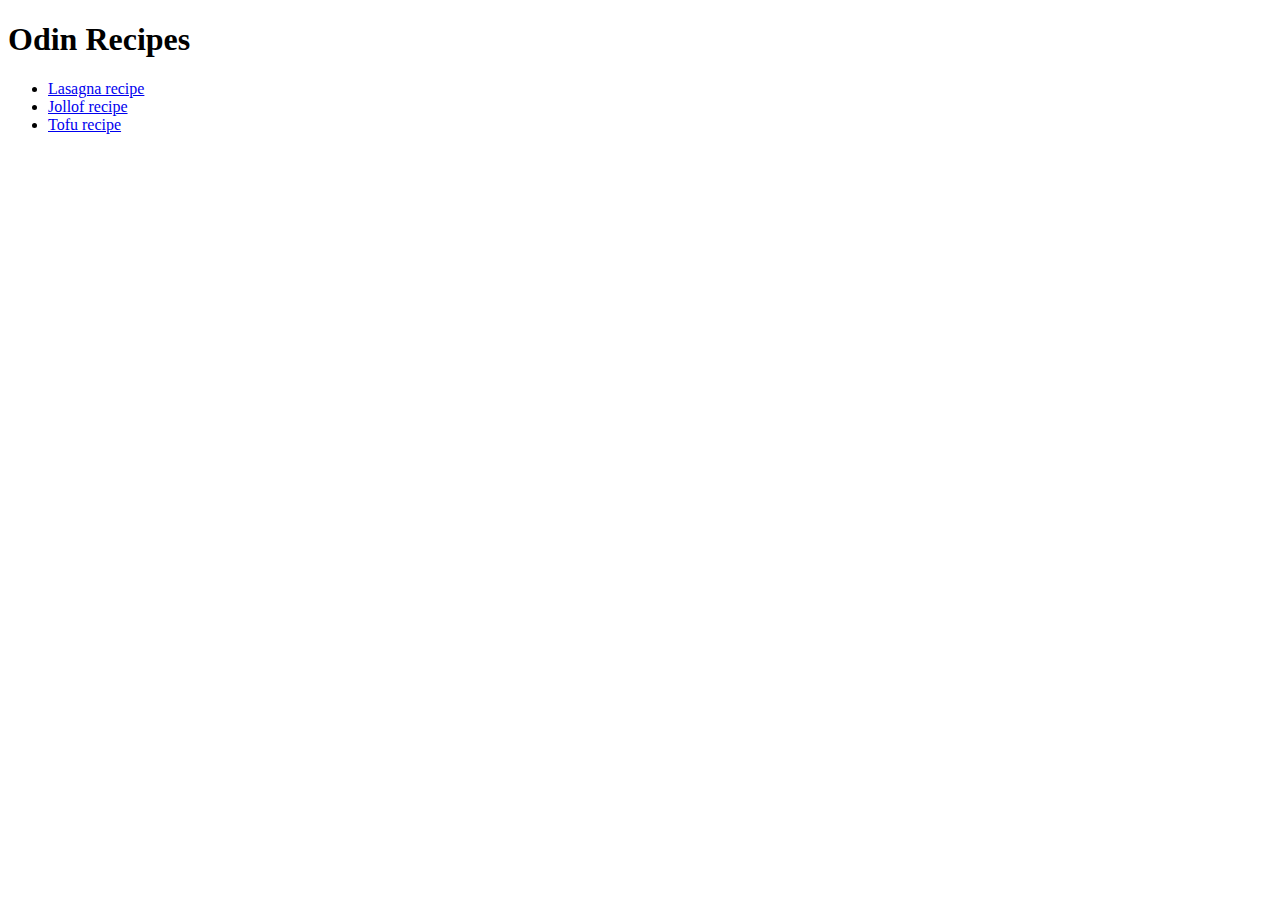
==== index.html @ 04785641 "Initial commit" ====
<!DOCTYPE html>
<html lang="en">
    <head>
        <meta charset="UTF-8">
        <meta name="viewport" content="width=device-width, initial-scale=1.0">
        <title>Document</title>
    </head>
    <body>
        <h1>
            Odin Recipes
        </h1>
        <ul>
        <li><a href="./recipes/lasagna.html"> Lasagna recipe</a></li>
         <li><a href="./recipes/Jollof.html">Jollof recipe</a></li>
         <li><a href="./recipes/tofu.html">Tofu recipe</a></li>
    </ul>
    </body>
</html>
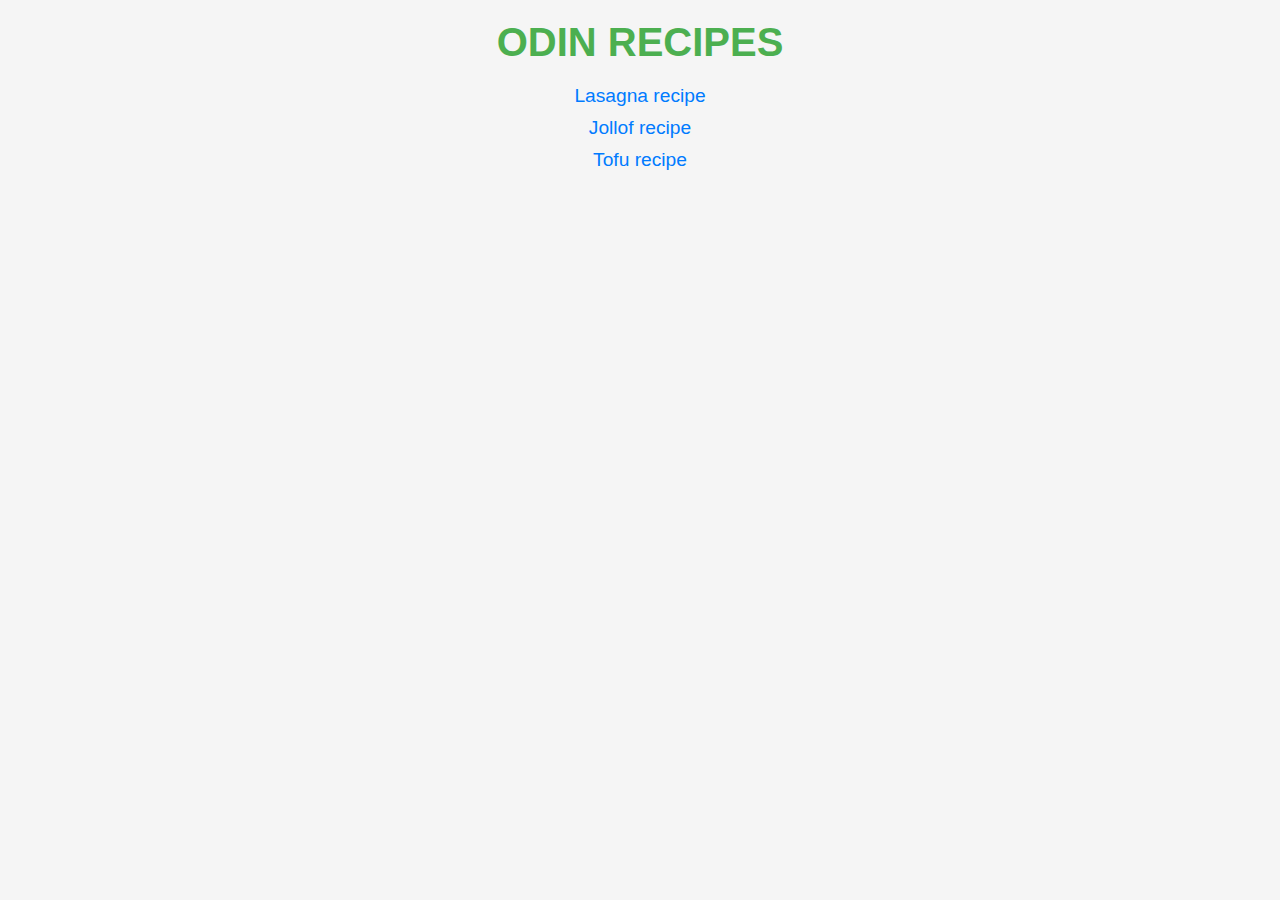
==== commit 7b814257: "Update index.html with new CSS path" ====
--- a/index.html
+++ b/index.html
@@ -4,16 +4,21 @@
         <meta charset="UTF-8">
         <meta name="viewport" content="width=device-width, initial-scale=1.0">
         <title>Document</title>
+        <link rel="stylesheet" href="./recipes/recipes.css">
     </head>
     <body>
+        <div class="heading1">
         <h1>
             Odin Recipes
         </h1>
+    </div>
+    <div class="links">
         <ul>
         <li><a href="./recipes/lasagna.html"> Lasagna recipe</a></li>
          <li><a href="./recipes/Jollof.html">Jollof recipe</a></li>
          <li><a href="./recipes/tofu.html">Tofu recipe</a></li>
     </ul>
+</div>
     </body>
 </html>
 
--- a/recipes/recipes.css
+++ b/recipes/recipes.css
@@ -0,0 +1,40 @@
+/* General body styling */
+body {
+    background-color: #f5f5f5; /* Light gray background */
+    font-family: Arial, sans-serif; /* Clean font */
+    margin: 0;
+    padding: 0;
+    color: #333; /* Dark text for contrast */
+    text-align: center; /* Center the content */
+}
+
+/* Heading section */
+.heading1 h1 {
+    color: #4CAF50; /* Green color for the heading */
+    font-size: 2.5em; /* Large font size */
+    margin: 20px 0; /* Space around the heading */
+    text-transform: uppercase; /* Uppercase text */
+}
+
+/* Links container styling */
+.links ul {
+    list-style-type: none; /* Removes default bullet points */
+    padding: 0;
+    margin: 20px auto; /* Center and space the list */
+    max-width: 400px; /* Restricts width */
+}
+
+.links li {
+    margin: 10px 0; /* Space between list items */
+}
+
+.links a {
+    text-decoration: none; /* Removes underline */
+    color: #007BFF; /* Blue links */
+    font-size: 1.2em; /* Slightly larger font */
+    transition: color 0.3s ease; /* Smooth hover effect */
+}
+
+.links a:hover {
+    color: #FF5722; /* Orange on hover */
+}
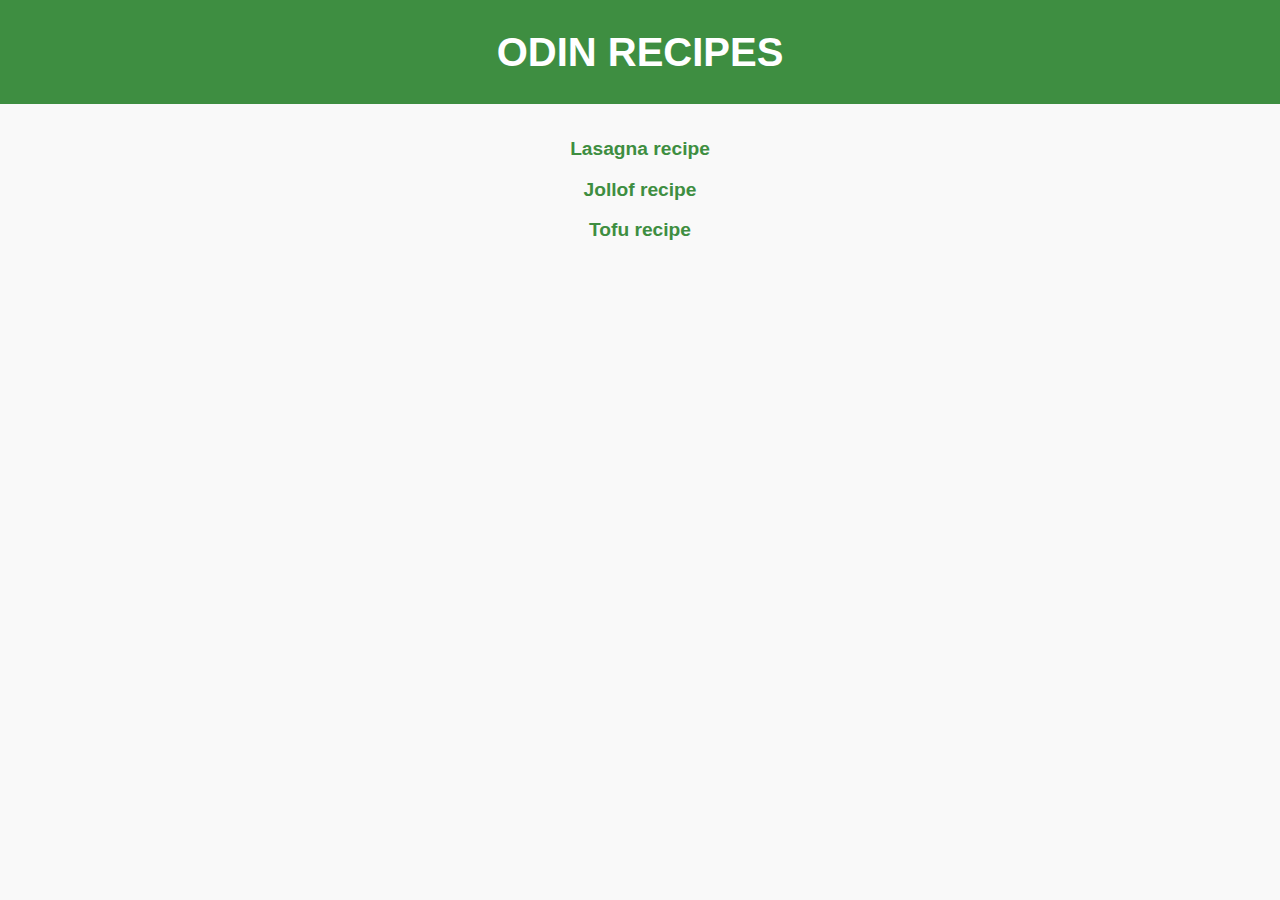
==== commit 5e36845a: "Add recipe HTML files and corresponding CSS files in the correct folder" ====
--- a/index.html
+++ b/index.html
@@ -4,7 +4,7 @@
         <meta charset="UTF-8">
         <meta name="viewport" content="width=device-width, initial-scale=1.0">
         <title>Document</title>
-        <link rel="stylesheet" href="./recipes/recipes.css">
+        <link rel="stylesheet" href="./recipes/index.css">
     </head>
     <body>
         <div class="heading1">
@@ -14,9 +14,9 @@
     </div>
     <div class="links">
         <ul>
-        <li><a href="./recipes/lasagna.html"> Lasagna recipe</a></li>
-         <li><a href="./recipes/Jollof.html">Jollof recipe</a></li>
-         <li><a href="./recipes/tofu.html">Tofu recipe</a></li>
+        <li><a href="/lasagna.html"> Lasagna recipe</a></li>
+         <li><a href="/Jollof.html">Jollof recipe</a></li>
+         <li><a href="/tofu.html">Tofu recipe</a></li>
     </ul>
 </div>
     </body>
--- a/recipes/index.css
+++ b/recipes/index.css
@@ -0,0 +1,54 @@
+/* Reset some default styles */
+* {
+    margin: 0;
+    padding: 0;
+    box-sizing: border-box;
+}
+
+/* Body styles */
+body {
+    font-family: Arial, sans-serif;
+    background-color: #f9f9f9;
+    color: #333;
+    line-height: 1.6;
+}
+
+/* Header section */
+.heading1 {
+    background-color: #3e8e41; /* Dark green background */
+    padding: 20px;
+    text-align: center;
+    color: #fff;
+}
+
+.heading1 h1 {
+    font-size: 2.5em;
+    text-transform: uppercase;
+}
+
+/* Links section */
+.links {
+    text-align: center;
+    margin-top: 30px;
+}
+
+.links ul {
+    list-style-type: none;
+}
+
+.links li {
+    margin: 10px 0;
+}
+
+.links a {
+    text-decoration: none;
+    color: #3e8e41;
+    font-size: 1.2em;
+    font-weight: bold;
+    transition: color 0.3s;
+}
+
+.links a:hover {
+    color: #d32f2f; /* Change color on hover */
+}
+
